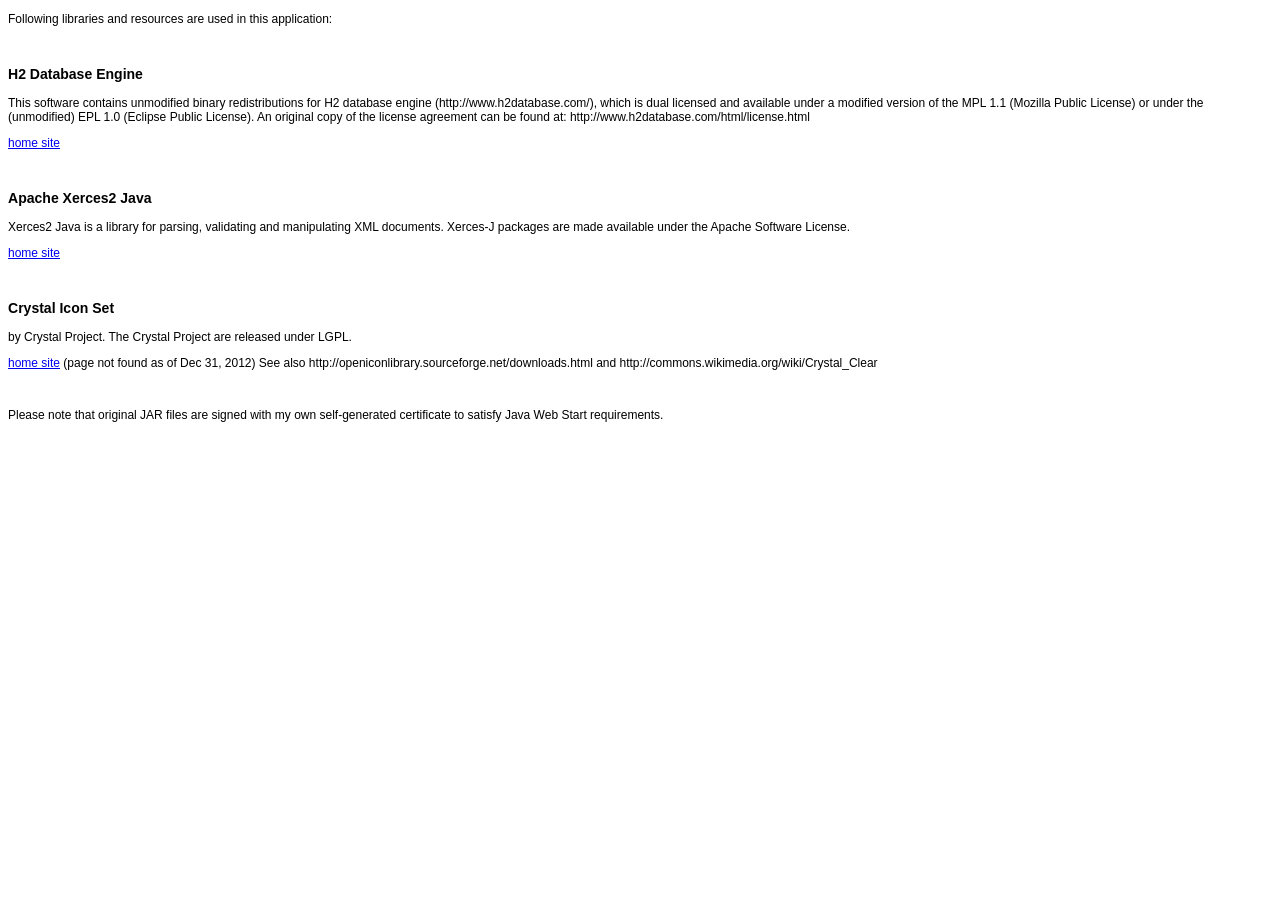
==== CookBook/trunk/src/resources/libraries.html @ 69c1b07c "about libraries" ====
<!DOCTYPE html PUBLIC "-//W3C//DTD HTML 4.01 Transitional//EN" "http://www.w3.org/TR/html4/loose.dtd">
<html>
<head>
    <meta http-equiv="Content-Type" content="text/html; charset=UTF-8">
    <title>Used libraries</title>
    <style type="text/css">
    body{
        font-family: verdana, arial, helvetica;
        font-size: 12px;
    }
    </style>
</head>
<body>

    <p>Following libraries and resources are used in this application:</p>
<br/>

    <h3>H2 Database Engine</h3>
    This software contains unmodified binary redistributions for H2 database engine (http://www.h2database.com/),
which is dual licensed and available under a modified version of the MPL 1.1 (Mozilla Public License)
or under the (unmodified) EPL 1.0 (Eclipse Public License).
An original copy of the license agreement can be found at: http://www.h2database.com/html/license.html
    <p>
    <a href="http://www.h2database.com">home site</a>
    </p>
<br/>

    <h3>Apache Xerces2 Java</h3>
    Xerces2 Java is a library for parsing, validating and manipulating XML documents.

    Xerces-J packages are made available under the Apache Software License.
    <p>
    <a href="http://xerces.apache.org/xerces2-j">home site</a>
    </p>
<br/>

<!--     <h3>Simple Logging Facade for Java</h3> -->
<!--     Facade or abstraction for various logging frameworks, allowing the end user to plug in -->
<!--     the desired logging framework at deployment time. MIT License. -->
<!--     <p> -->
<!--     <a href="http://www.slf4j.org">home site</a> -->
<!--     </p> -->
<!-- <br/> -->

    <h3>Crystal Icon Set</h3>
    by Crystal Project. The Crystal Project are released under LGPL.
    <p>
    <a href="http://www.everaldo.com/crystal/">home site</a> (page not found as of Dec 31, 2012)
    See also http://openiconlibrary.sourceforge.net/downloads.html and
    http://commons.wikimedia.org/wiki/Crystal_Clear
    </p>
    <br>

<!-- 	<h3>Black Pearl Dock Icons</h3> -->
<!-- 	by NiTE-ANTiX, Creative Commons 3.0 License. -->
<!-- 	<p> -->
<!-- 	<a href="http://nite-antix.deviantart.com/art/Black-Pearl-Dock-Icons-Set-206049332">home site</a> -->
<!-- 	</p> -->
<!-- 	<br> -->



<p>
Please note that original JAR files are signed with my own self-generated certificate to satisfy Java Web Start requirements.
</p>

</body>
</html>
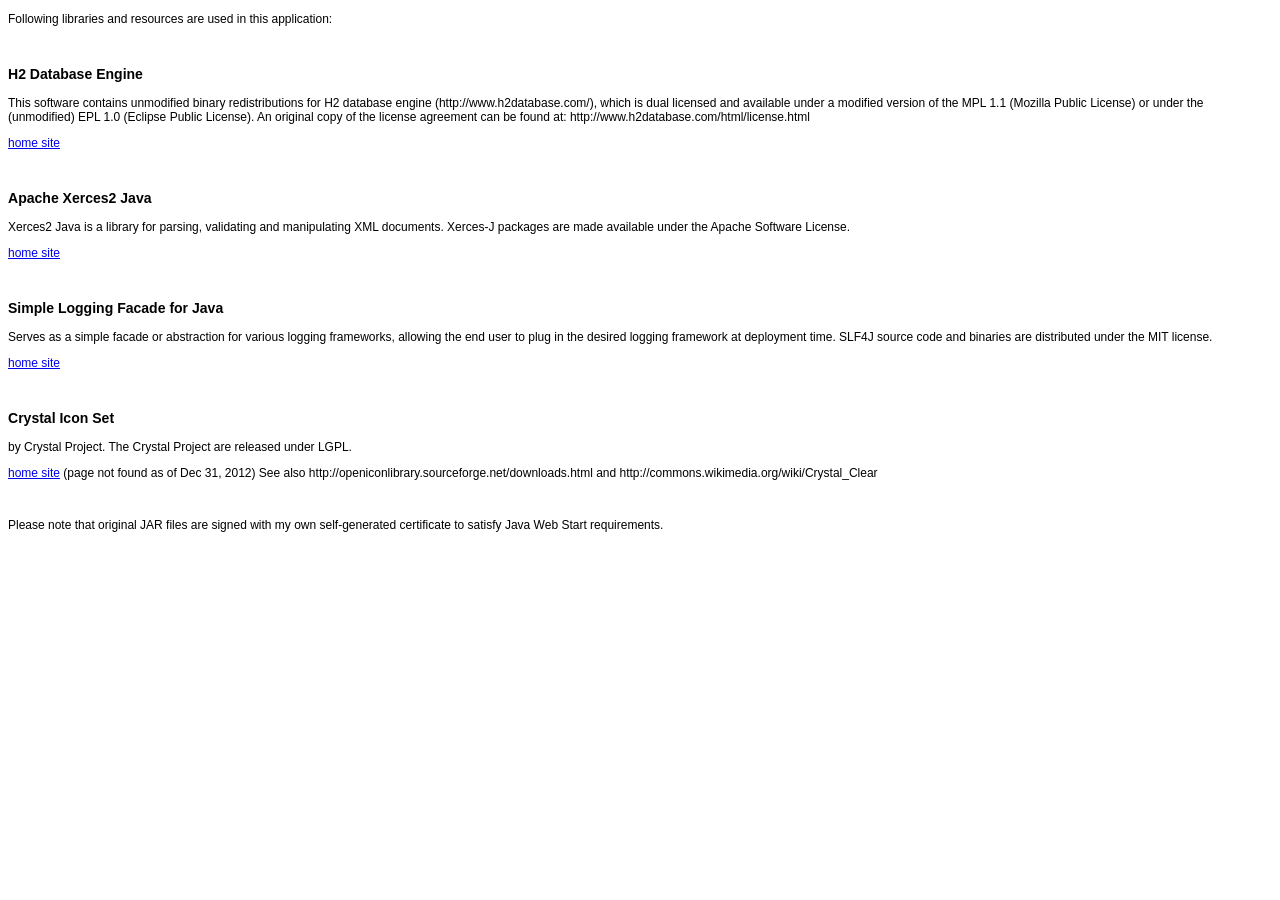
==== commit 1f656239: "add slf4j logging to file" ====
--- a/CookBook/trunk/src/resources/libraries.html
+++ b/CookBook/trunk/src/resources/libraries.html
@@ -34,13 +34,13 @@
     </p>
 <br/>
 
-<!--     <h3>Simple Logging Facade for Java</h3> -->
-<!--     Facade or abstraction for various logging frameworks, allowing the end user to plug in -->
-<!--     the desired logging framework at deployment time. MIT License. -->
-<!--     <p> -->
-<!--     <a href="http://www.slf4j.org">home site</a> -->
-<!--     </p> -->
-<!-- <br/> -->
+    <h3>Simple Logging Facade for Java</h3>
+    Serves as a simple facade or abstraction for various logging frameworks, allowing the end user to plug in
+    the desired logging framework at deployment time. SLF4J source code and binaries are distributed under the MIT license.
+    <p>
+    <a href="http://www.slf4j.org">home site</a>
+    </p>
+<br/>
 
     <h3>Crystal Icon Set</h3>
     by Crystal Project. The Crystal Project are released under LGPL.
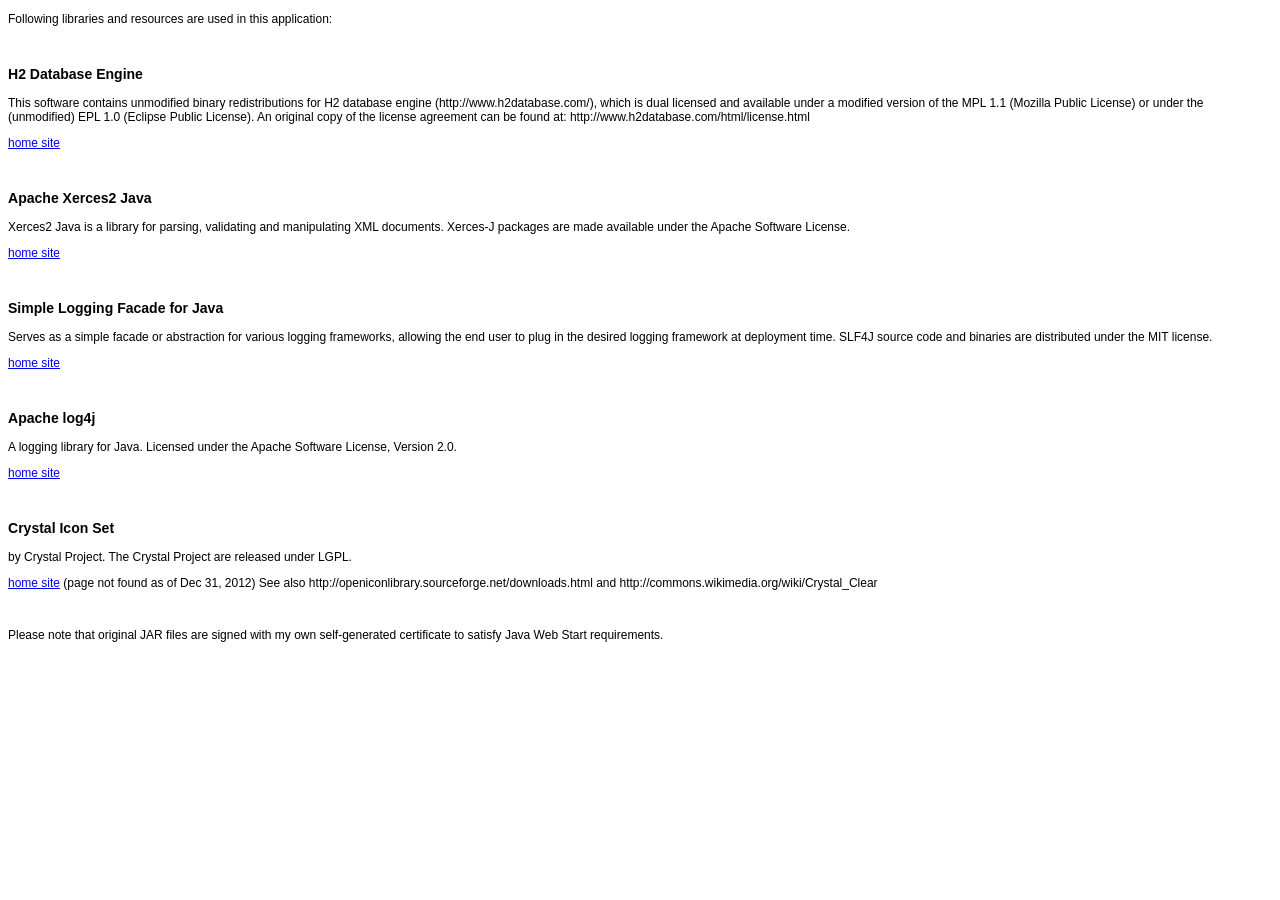
==== commit 7fed065d: "fix executor timeouts, use log4j" ====
--- a/CookBook/trunk/src/resources/libraries.html
+++ b/CookBook/trunk/src/resources/libraries.html
@@ -42,6 +42,14 @@
     </p>
 <br/>
 
+    <h3>Apache log4j</h3>
+    A logging library for Java. Licensed under the Apache Software License, Version 2.0.
+    <p>
+    <a href="http://logging.apache.org">home site</a>
+    </p>
+<br/>
+
+
     <h3>Crystal Icon Set</h3>
     by Crystal Project. The Crystal Project are released under LGPL.
     <p>
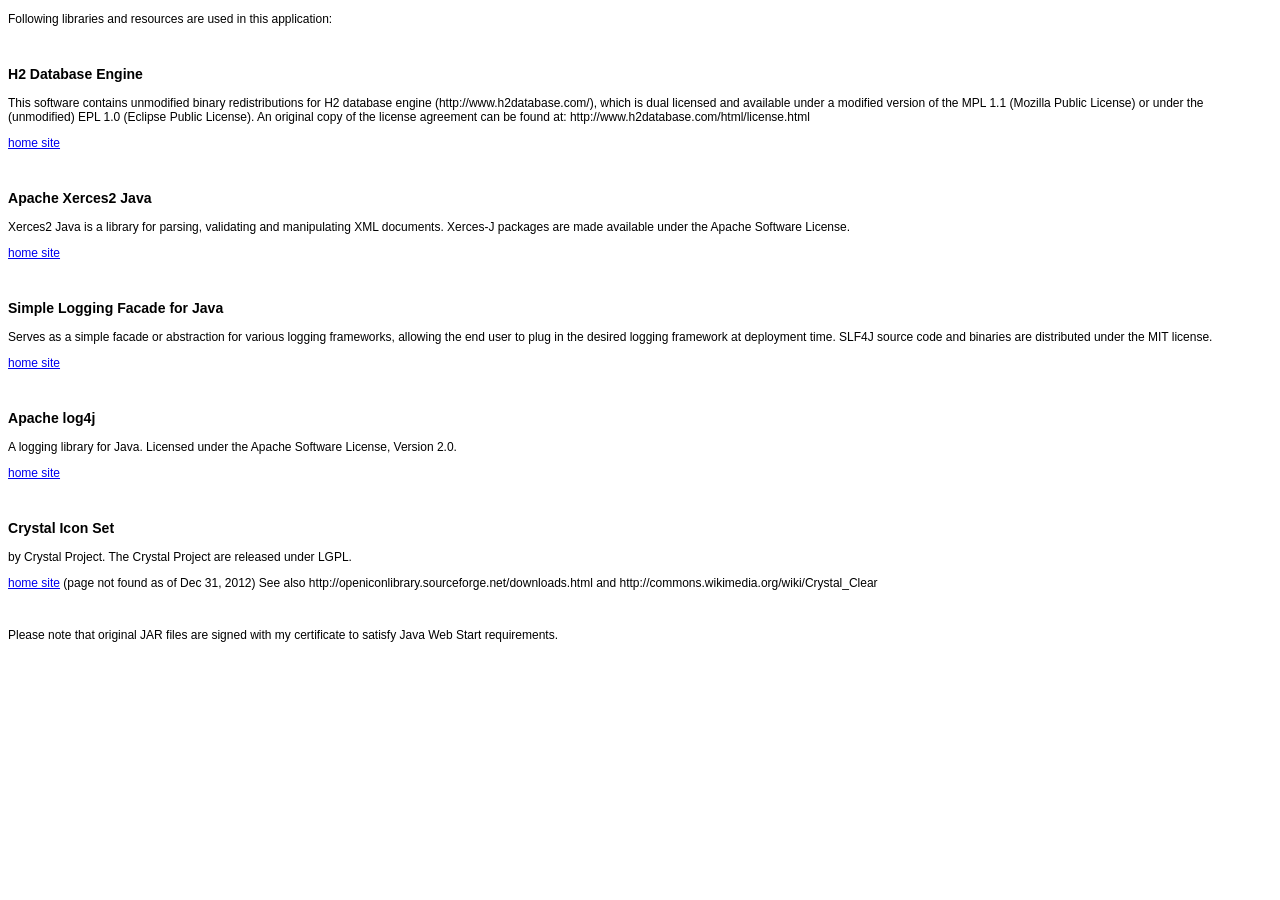
==== commit 142b74bc: "use real signing cert" ====
--- a/CookBook/trunk/src/resources/libraries.html
+++ b/CookBook/trunk/src/resources/libraries.html
@@ -69,7 +69,7 @@
 
 
 <p>
-Please note that original JAR files are signed with my own self-generated certificate to satisfy Java Web Start requirements.
+Please note that original JAR files are signed with my certificate to satisfy Java Web Start requirements.
 </p>
 
 </body>
